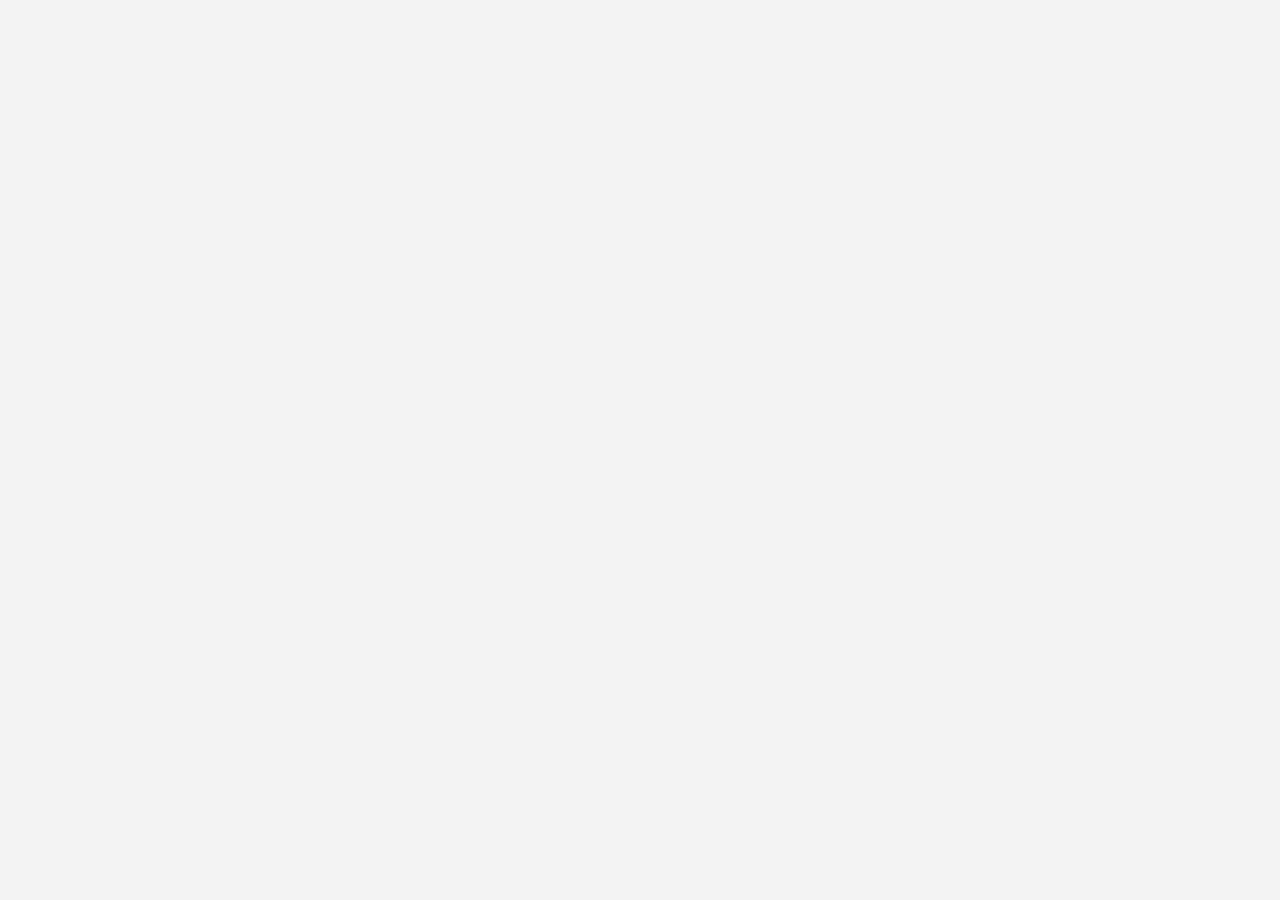
==== driver_cabinet.html @ e8656b5c "feat: driver bot + cabinet WebApp + security patches - driver_bot.py: регистрация курьеров, биржа за" ====
<!DOCTYPE html>
<html lang="ru">
<head>
    <meta charset="UTF-8">
    <meta name="viewport" content="width=device-width, initial-scale=1.0, maximum-scale=1.0, user-scalable=no">
    <title>Кабинет курьера</title>
    <script src="https://telegram.org/js/telegram-web-app.js"></script>
    <style>
        :root {
            --primary: #2481cc;
            --primary-light: rgba(36,129,204,0.1);
            --primary-grad: linear-gradient(135deg, #2a8de0, #1a6db5);
            --success: #2bca80;
            --success-grad: linear-gradient(135deg, #2bca80, #22a368);
            --warning: #f59e0b;
            --danger: #e53935;
            --bg: var(--tg-theme-bg-color, #ffffff);
            --sec-bg: var(--tg-theme-secondary-bg-color, #f4f4f5);
            --text: var(--tg-theme-text-color, #1c1c1e);
            --hint: var(--tg-theme-hint-color, #8e8e93);
            --radius: 14px;
            --radius-sm: 10px;
        }
        * { box-sizing: border-box; -webkit-tap-highlight-color: transparent; margin: 0; padding: 0; }
        body {
            font-family: -apple-system, BlinkMacSystemFont, "Segoe UI", Roboto, sans-serif;
            background: var(--sec-bg); color: var(--text);
            overflow-x: hidden; padding-bottom: 24px;
        }

        /* ─── Header ─── */
        .header {
            background: var(--primary-grad);
            padding: 20px 16px 24px;
            position: relative;
        }
        .header-title { font-size: 11px; font-weight: 600; color: rgba(255,255,255,0.7); text-transform: uppercase; letter-spacing: 0.8px; margin-bottom: 4px; }
        .header-name  { font-size: 22px; font-weight: 800; color: white; margin-bottom: 2px; }
        .header-month { font-size: 13px; color: rgba(255,255,255,0.75); font-weight: 500; }

        /* ─── Stats Cards ─── */
        .stats-row {
            display: grid; grid-template-columns: repeat(3, 1fr); gap: 10px;
            padding: 0 14px; margin-top: -18px; margin-bottom: 14px;
        }
        .stat-card {
            background: var(--bg); border-radius: var(--radius-sm);
            padding: 13px 10px; text-align: center;
            box-shadow: 0 4px 16px rgba(0,0,0,0.1);
        }
        .stat-value { font-size: 20px; font-weight: 800; color: var(--primary); line-height: 1; }
        .stat-value.green { color: var(--success); }
        .stat-label { font-size: 10px; color: var(--hint); font-weight: 600; margin-top: 4px; text-transform: uppercase; letter-spacing: 0.3px; }

        /* ─── Section ─── */
        .section { padding: 0 14px; margin-bottom: 14px; }
        .section-title {
            font-size: 12px; font-weight: 700; color: var(--hint); text-transform: uppercase;
            letter-spacing: 0.6px; margin-bottom: 10px; padding-left: 2px;
        }

        /* ─── Week Calendar ─── */
        .week-card { background: var(--bg); border-radius: var(--radius); padding: 14px; box-shadow: 0 1px 8px rgba(0,0,0,0.05); }
        .week-nav {
            display: flex; align-items: center; justify-content: space-between;
            margin-bottom: 12px;
        }
        .week-label { font-size: 14px; font-weight: 700; color: var(--text); }
        .week-btn {
            width: 32px; height: 32px; border-radius: 50%; border: none;
            background: var(--sec-bg); color: var(--primary); cursor: pointer;
            font-size: 16px; display: flex; align-items: center; justify-content: center;
            font-weight: 700; transition: background 0.15s;
        }
        .week-btn:active { background: var(--primary-light); }

        .days-grid { display: grid; grid-template-columns: repeat(7, 1fr); gap: 4px; }
        .day-cell {
            display: flex; flex-direction: column; align-items: center; gap: 3px;
            padding: 8px 2px; border-radius: 10px; cursor: pointer;
            transition: background 0.15s; position: relative;
        }
        .day-cell:active { background: var(--primary-light); }
        .day-cell.selected { background: var(--primary); }
        .day-cell.today:not(.selected) { border: 2px solid var(--primary); }
        .day-name { font-size: 9px; font-weight: 700; color: var(--hint); text-transform: uppercase; letter-spacing: 0.3px; }
        .day-cell.selected .day-name { color: rgba(255,255,255,0.75); }
        .day-num { font-size: 15px; font-weight: 700; color: var(--text); line-height: 1; }
        .day-cell.selected .day-num { color: white; }
        .day-cell.other-month .day-num { color: var(--hint); opacity: 0.5; }
        .day-dot {
            width: 5px; height: 5px; border-radius: 50%; background: var(--primary);
        }
        .day-cell.selected .day-dot { background: white; }
        .day-count {
            font-size: 9px; font-weight: 700; color: white;
            background: var(--primary); border-radius: 10px; padding: 1px 5px;
            min-width: 16px; text-align: center;
        }
        .day-cell.selected .day-count { background: rgba(255,255,255,0.3); }

        /* ─── Filter Chips ─── */
        .chips { display: flex; gap: 7px; overflow-x: auto; padding-bottom: 2px; margin-bottom: 10px; }
        .chips::-webkit-scrollbar { display: none; }
        .chip {
            flex-shrink: 0; padding: 6px 13px; border-radius: 20px; font-size: 12px; font-weight: 600;
            border: 1.5px solid rgba(0,0,0,0.08); background: var(--bg); color: var(--hint);
            cursor: pointer; transition: all 0.15s; white-space: nowrap;
        }
        .chip.active { background: var(--primary-light); border-color: var(--primary); color: var(--primary); }

        /* ─── Delivery Cards ─── */
        .delivery-card {
            background: var(--bg); border-radius: var(--radius-sm);
            padding: 13px 14px; margin-bottom: 8px;
            box-shadow: 0 1px 6px rgba(0,0,0,0.04);
            border-left: 3px solid var(--primary);
            display: flex; gap: 12px; align-items: flex-start;
        }
        .delivery-card.delivered { border-left-color: var(--success); }
        .delivery-card.in-progress { border-left-color: var(--warning); }

        .time-col { flex-shrink: 0; text-align: center; }
        .time-badge {
            font-size: 13px; font-weight: 800; color: var(--primary); display: block; line-height: 1;
        }
        .delivery-card.delivered .time-badge { color: var(--success); }
        .time-date { font-size: 10px; color: var(--hint); margin-top: 3px; }

        .card-body { flex: 1; min-width: 0; }
        .card-route {
            display: flex; align-items: center; gap: 5px; font-size: 13px; font-weight: 700;
            margin-bottom: 4px; flex-wrap: wrap;
        }
        .card-route .city { color: var(--text); }
        .card-route .arrow { color: var(--hint); font-size: 11px; }
        .card-meta { font-size: 11.5px; color: var(--hint); display: flex; gap: 8px; flex-wrap: wrap; }
        .meta-tag {
            display: inline-flex; align-items: center; gap: 3px; background: var(--sec-bg);
            padding: 2px 7px; border-radius: 5px; font-size: 10.5px; font-weight: 600;
        }

        .earn-col { flex-shrink: 0; text-align: right; }
        .earn-amount {
            font-size: 15px; font-weight: 800; color: var(--success); display: block;
        }
        .earn-label { font-size: 9.5px; color: var(--hint); font-weight: 600; text-transform: uppercase; }

        .status-pill {
            display: inline-block; padding: 2px 8px; border-radius: 6px;
            font-size: 10px; font-weight: 700; text-transform: uppercase; letter-spacing: 0.3px; margin-top: 5px;
        }
        .s-delivered  { background: #e8f5e9; color: #2e7d32; }
        .s-transit    { background: #e8f5e9; color: #388e3c; }
        .s-loading    { background: #fff8e1; color: #f57f17; }
        .s-taken      { background: #f3e5f5; color: #7b1fa2; }
        .s-arrived    { background: #e0f7fa; color: #00695c; }
        .s-new        { background: #e3f2fd; color: #1565c0; }

        /* ─── Empty ─── */
        .empty {
            text-align: center; padding: 40px 20px; color: var(--hint);
            display: flex; flex-direction: column; align-items: center; gap: 10px;
        }
        .empty-icon { font-size: 44px; }
        .empty-text { font-size: 14px; font-weight: 500; }

        /* ─── Error ─── */
        .error-screen {
            display: flex; flex-direction: column; align-items: center; justify-content: center;
            min-height: 80vh; text-align: center; padding: 20px; color: var(--hint);
        }
        .error-icon { font-size: 52px; margin-bottom: 14px; }
        .error-title { font-size: 18px; font-weight: 700; color: var(--text); margin-bottom: 8px; }
        .error-sub { font-size: 13px; }
    </style>
</head>
<body>

<div id="app"></div>

<script>
    const tg = (window.Telegram && window.Telegram.WebApp)
        ? window.Telegram.WebApp
        : { ready: () => {}, expand: () => {}, close: () => {} };
    tg.ready(); tg.expand();

    // ─── Загрузка данных из URL hash ────────────────────────────────────────
    let DATA = null;
    try {
        const hash = window.location.hash.slice(1);
        const params = new URLSearchParams(hash);
        const raw = params.get('d');
        if (raw) {
            const b64 = raw.replace(/-/g, '+').replace(/_/g, '/');
            DATA = JSON.parse(atob(b64));
        }
    } catch(e) {
        console.error('Ошибка парсинга данных:', e);
    }

    const app = document.getElementById('app');

    if (!DATA) {
        app.innerHTML = `
            <div class="error-screen">
                <div class="error-icon">🔗</div>
                <div class="error-title">Нет данных</div>
                <div class="error-sub">Откройте кабинет через бота Mavsimi Rason.</div>
            </div>`;
        return;
    }

    // ─── Утилиты ────────────────────────────────────────────────────────────
    const MONTHS_RU = ['Январь','Февраль','Март','Апрель','Май','Июнь',
                       'Июль','Август','Сентябрь','Октябрь','Ноябрь','Декабрь'];
    const MONTHS_SHORT = ['Янв','Фев','Мар','Апр','Май','Июн','Июл','Авг','Сен','Окт','Ноя','Дек'];
    const DAYS_SHORT = ['Вс','Пн','Вт','Ср','Чт','Пт','Сб'];

    function parseDate(iso) { /* "2026-06-19" → Date */
        const [y, m, d] = iso.split('-').map(Number);
        return new Date(y, m - 1, d);
    }
    function isoFromDate(d) {
        return `${d.getFullYear()}-${String(d.getMonth()+1).padStart(2,'0')}-${String(d.getDate()).padStart(2,'0')}`;
    }
    function getMondayOf(date) {
        const d = new Date(date);
        const day = d.getDay() === 0 ? 7 : d.getDay(); // Mon=1..Sun=7
        d.setDate(d.getDate() - day + 1);
        return d;
    }
    function addDays(date, n) {
        const d = new Date(date);
        d.setDate(d.getDate() + n);
        return d;
    }
    function sameDay(a, b) { return a.getFullYear()===b.getFullYear() && a.getMonth()===b.getMonth() && a.getDate()===b.getDate(); }

    // ─── Состояние ──────────────────────────────────────────────────────────
    const deliveries = DATA.deliveries || [];
    const rate       = DATA.rate || 15;
    const driverName = DATA.name || 'Курьер';
    const monthLabel = DATA.month_label || '';

    // Группировка по дате
    const byDate = {};
    deliveries.forEach(d => {
        if (!byDate[d.d]) byDate[d.d] = [];
        byDate[d.d].push(d);
    });

    const today = new Date();
    let weekStart = getMondayOf(today);   // Текущая неделя
    let selectedDate = isoFromDate(today); // Выбранный день

    // ─── Статистика ─────────────────────────────────────────────────────────
    function calcStats() {
        const done = deliveries.filter(d => d.s === 'DELIVERED');
        const monthEarn = done.length * rate;
        const avg = done.length ? (monthEarn / done.length) : 0;
        // Текущая неделя
        const ws = isoFromDate(weekStart);
        const we = isoFromDate(addDays(weekStart, 6));
        const weekDone = done.filter(d => d.d >= ws && d.d <= we);
        return { total: done.length, monthEarn, avg, weekDone: weekDone.length, weekEarn: weekDone.length * rate };
    }

    // ─── Рендер ─────────────────────────────────────────────────────────────
    function statusClass(s) {
        return { DELIVERED:'s-delivered', IN_TRANSIT:'s-transit', LOADING:'s-loading',
                 TAKEN:'s-taken', ARRIVED:'s-arrived' }[s] || 's-new';
    }
    function statusLabel(s) {
        return { DELIVERED:'✓ Доставлен', IN_TRANSIT:'В пути', LOADING:'Погрузка',
                 TAKEN:'Взят', ARRIVED:'На месте', NEW:'Новый' }[s] || s;
    }
    function cardClass(s) {
        if (s === 'DELIVERED') return 'delivery-card delivered';
        if (['IN_TRANSIT','LOADING','TAKEN','ARRIVED'].includes(s)) return 'delivery-card in-progress';
        return 'delivery-card';
    }

    function renderWeekLabel() {
        const end = addDays(weekStart, 6);
        const sm = MONTHS_SHORT[weekStart.getMonth()];
        const em = MONTHS_SHORT[end.getMonth()];
        if (weekStart.getMonth() === end.getMonth()) {
            return `${weekStart.getDate()} — ${end.getDate()} ${sm}`;
        }
        return `${weekStart.getDate()} ${sm} — ${end.getDate()} ${em}`;
    }

    function renderDaysGrid() {
        let html = '<div class="days-grid">';
        for (let i = 0; i < 7; i++) {
            const d = addDays(weekStart, i);
            const iso = isoFromDate(d);
            const isToday = sameDay(d, today);
            const isSelected = iso === selectedDate;
            const count = byDate[iso] ? byDate[iso].length : 0;
            const [,mm] = DATA.month ? DATA.month.split('.') : [null, null];
            const inMonth = !mm || String(d.getMonth() + 1).padStart(2,'0') === mm.padStart(2,'0');

            let cls = 'day-cell';
            if (isSelected) cls += ' selected';
            if (isToday && !isSelected) cls += ' today';
            if (!inMonth) cls += ' other-month';

            const countHtml = count > 0 ? `<span class="day-count">${count}</span>` : `<span style="height:14px"></span>`;
            html += `<div class="${cls}" onclick="selectDay('${iso}')">
                <span class="day-name">${DAYS_SHORT[(i+1)%7]}</span>
                <span class="day-num">${d.getDate()}</span>
                ${countHtml}
            </div>`;
        }
        html += '</div>';
        return html;
    }

    function renderDeliveryCard(d) {
        const isDelivered = d.s === 'DELIVERED';
        const earn = isDelivered ? rate : 0;
        return `
        <div class="${cardClass(d.s)}">
            <div class="time-col">
                <span class="time-badge">${d.t}</span>
                <div class="time-date">${d.d.slice(8)}.${d.d.slice(5,7)}</div>
            </div>
            <div class="card-body">
                <div class="card-route">
                    <span class="city">${d.f}</span>
                    <span class="arrow">→</span>
                    <span class="city">${d.to}</span>
                </div>
                <div class="card-meta">
                    <span class="meta-tag">${d.tp === 'PVZ' ? '🏢 ПВЗ' : '🚪 До двери'}</span>
                    <span class="meta-tag">🆔 ${d.i}</span>
                </div>
                <span class="status-pill ${statusClass(d.s)}">${statusLabel(d.s)}</span>
            </div>
            <div class="earn-col">
                <span class="earn-amount">${isDelivered ? earn.toFixed(0) : '—'}</span>
                <span class="earn-label">TJS</span>
            </div>
        </div>`;
    }

    function getFilteredDeliveries() {
        if (!selectedDate) return deliveries;
        return (byDate[selectedDate] || []);
    }

    function render() {
        const stats = calcStats();
        const filtered = getFilteredDeliveries();
        filtered.sort((a, b) => b.t.localeCompare(a.t)); // Newest first

        const selDateObj = selectedDate ? parseDate(selectedDate) : null;
        const selLabel = selDateObj
            ? `${selDateObj.getDate()} ${MONTHS_SHORT[selDateObj.getMonth()]}`
            : 'Все';

        const deliveriesHtml = filtered.length
            ? filtered.map(renderDeliveryCard).join('')
            : `<div class="empty">
                <span class="empty-icon">📭</span>
                <span class="empty-text">${selLabel === 'Все' ? 'Нет доставок за месяц' : `Нет доставок за ${selLabel}`}</span>
               </div>`;

        app.innerHTML = `
        <!-- Header -->
        <div class="header">
            <div class="header-title">Кабинет курьера</div>
            <div class="header-name">${driverName}</div>
            <div class="header-month">${monthLabel}</div>
        </div>

        <!-- Stats -->
        <div class="stats-row">
            <div class="stat-card">
                <div class="stat-value">${stats.total}</div>
                <div class="stat-label">Доставок</div>
            </div>
            <div class="stat-card">
                <div class="stat-value green">${stats.monthEarn.toFixed(0)}</div>
                <div class="stat-label">TJS заработок</div>
            </div>
            <div class="stat-card">
                <div class="stat-value">${stats.weekDone}</div>
                <div class="stat-label">За неделю</div>
            </div>
        </div>

        <!-- Calendar -->
        <div class="section">
            <div class="section-title">Неделя</div>
            <div class="week-card">
                <div class="week-nav">
                    <button class="week-btn" onclick="prevWeek()">‹</button>
                    <span class="week-label">${renderWeekLabel()}</span>
                    <button class="week-btn" onclick="nextWeek()">›</button>
                </div>
                ${renderDaysGrid()}
            </div>
        </div>

        <!-- Deliveries -->
        <div class="section">
            <div class="section-title" style="display:flex;justify-content:space-between;align-items:center;">
                <span>${selectedDate ? selLabel : 'Все доставки'}</span>
                <span style="font-size:11px;color:var(--primary);cursor:pointer;" onclick="clearDay()">
                    ${selectedDate ? 'Сбросить' : ''}
                </span>
            </div>
            ${deliveriesHtml}
        </div>`;
    }

    // ─── Действия ───────────────────────────────────────────────────────────
    function selectDay(iso) {
        selectedDate = (selectedDate === iso) ? null : iso;
        render();
    }
    function clearDay() {
        selectedDate = null;
        render();
    }
    function prevWeek() {
        weekStart = addDays(weekStart, -7);
        render();
    }
    function nextWeek() {
        weekStart = addDays(weekStart, 7);
        render();
    }

    render();
</script>
</body>
</html>
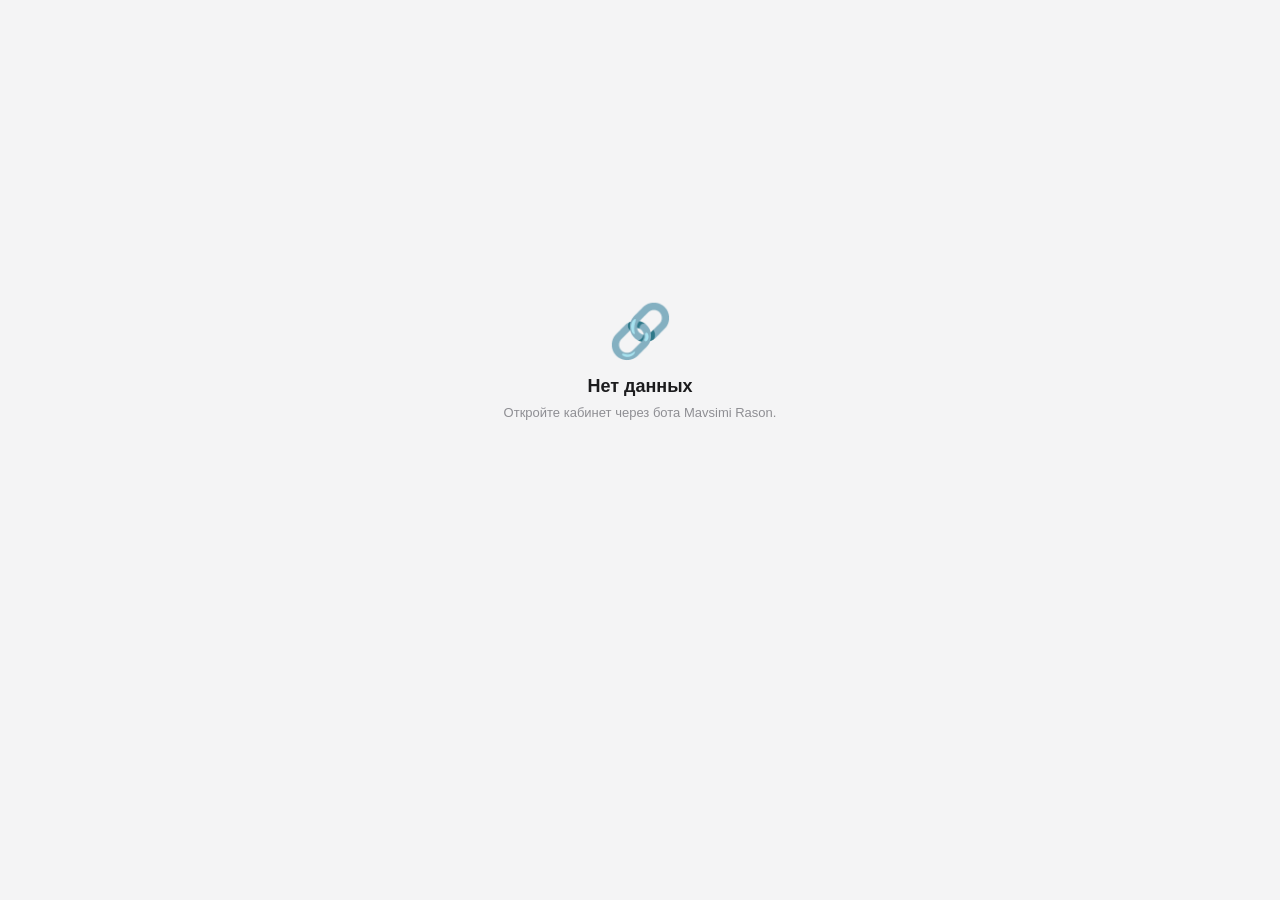
==== commit 7ed12ea5: "fix: SyntaxError в driver_cabinet.html — return на верхнем уровне скрипта return вне функции вызывал" ====
--- a/driver_cabinet.html
+++ b/driver_cabinet.html
@@ -188,12 +188,12 @@
     // ─── Загрузка данных из URL hash ────────────────────────────────────────
     let DATA = null;
     try {
-        const hash = window.location.hash.slice(1);
-        const params = new URLSearchParams(hash);
-        const raw = params.get('d');
+        const hash = window.location.hash.slice(1); // "d=<base64>"
+        const raw = hash.startsWith('d=') ? hash.slice(2) : null;
         if (raw) {
             const b64 = raw.replace(/-/g, '+').replace(/_/g, '/');
-            DATA = JSON.parse(atob(b64));
+            const pad = '='.repeat((4 - b64.length % 4) % 4);
+            DATA = JSON.parse(atob(b64 + pad));
         }
     } catch(e) {
         console.error('Ошибка парсинга данных:', e);
@@ -208,8 +208,7 @@
                 <div class="error-title">Нет данных</div>
                 <div class="error-sub">Откройте кабинет через бота Mavsimi Rason.</div>
             </div>`;
-        return;
-    }
+    } else {
 
     // ─── Утилиты ────────────────────────────────────────────────────────────
     const MONTHS_RU = ['Январь','Февраль','Март','Апрель','Май','Июнь',
@@ -436,6 +435,7 @@
     }
 
     render();
+    } // end else (DATA exists)
 </script>
 </body>
 </html>
